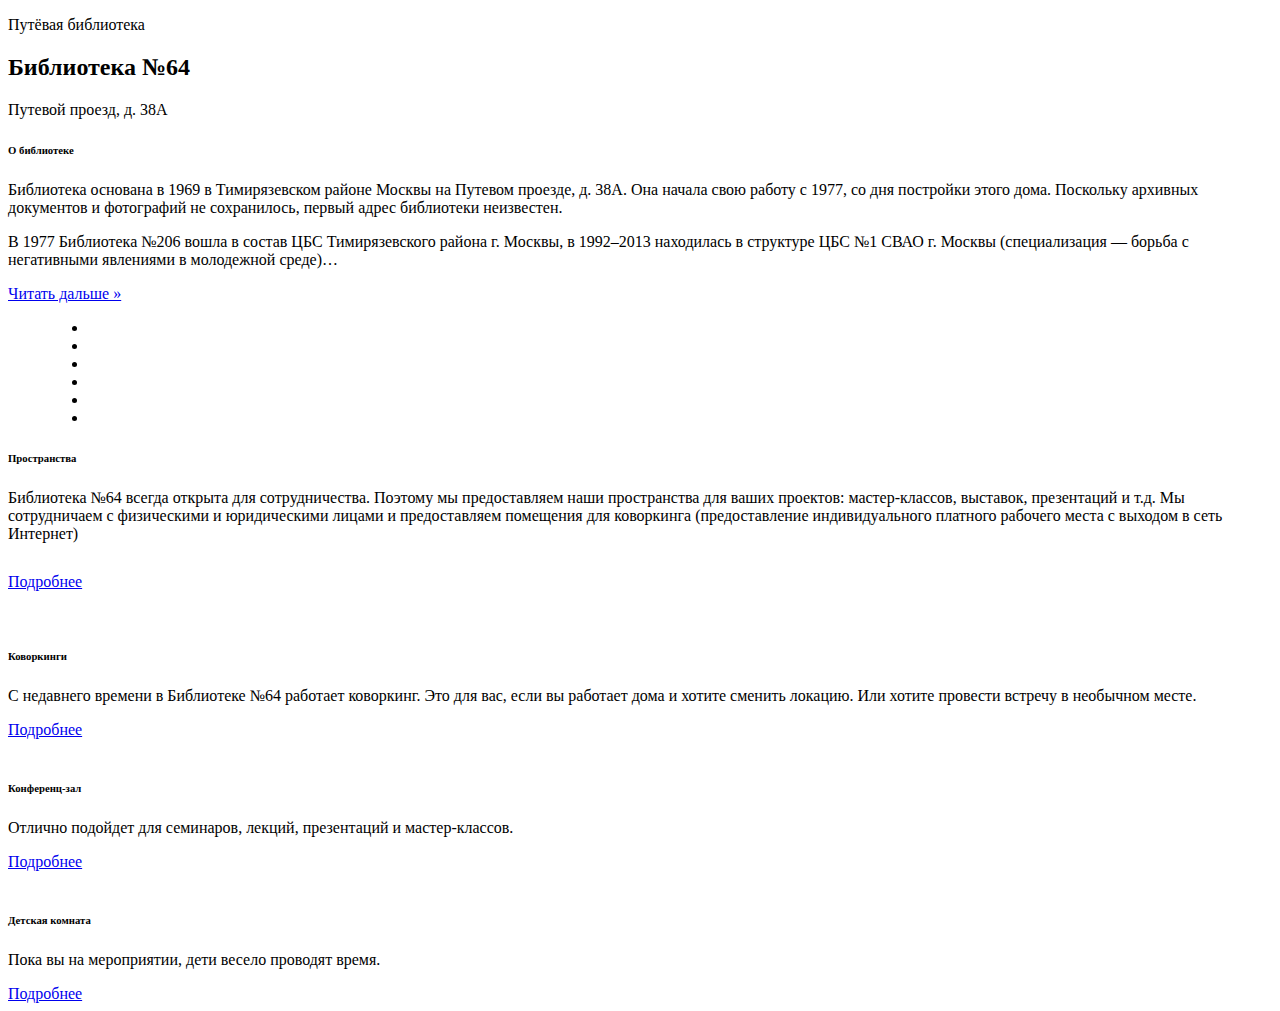
==== src/main/resources/templates/index.html @ f554a788 "Initial commit" ====
<!DOCTYPE html>
<html xmlns="http://www.w3.org/1999/xhtml"
      xmlns:th="http://www.thymeleaf.org">
<head th:replace="fragments/head"></head>
<body id="top">
<!-- ################################################################################################ -->
<!-- ################################################################################################ -->
<!-- ################################################################################################ -->
<div class="wrapper row1">
  <header th:replace="fragments/header"></header>
</div>
<!-- ################################################################################################ -->
<!-- ################################################################################################ -->
<!-- ################################################################################################ -->
<div class="wrapper row2">
  <nav th:replace="fragments/nav"></nav>
</div>
<!-- ################################################################################################ -->
<!-- ################################################################################################ -->
<!-- ################################################################################################ -->
<div class="wrapper bgded overlay"
     style="background-image: url('/images/home/building.png');">
  <div id="pageintro" class="hoc clear"> 
    <!-- ################################################################################################ -->
    <article>
      <div>
        <p class="heading">Путёвая библиотека</p>
        <h2 class="heading">Библиотека №64</h2>
        <p>Путевой проезд, д. 38А</p>
      </div>
    </article>
    <!-- ################################################################################################ -->
  </div>
</div>
<!-- ################################################################################################ -->
<!-- ################################################################################################ -->
<!-- ################################################################################################ -->
<div class="wrapper row3">
  <main class="hoc container clear"> 
    <!-- main body -->
    <!-- ################################################################################################ -->
    <article class="group">
      <div class="group btmspace-80">
        <div class="one_quarter first">
          <h6 class="heading">О библиотеке</h6>
        </div>
        <div class="three_quarter">
          <p>Библиотека основана в 1969 в Тимирязевском районе Москвы на
            Путевом проезде, д. 38А. Она начала свою работу с 1977, со дня
            постройки этого дома. Поскольку архивных документов и фотографий
            не сохранилось, первый адрес библиотеки неизвестен.</p>
          <p class="btmspace-30">В 1977 Библиотека №206 вошла в состав ЦБС
            Тимирязевского района г. Москвы, в 1992–2013 находилась в
            структуре ЦБС №1 СВАО г. Москвы (специализация — борьба с
            негативными явлениями в молодежной среде)&hellip;</p>
          <footer><a class="btn" href="#">Читать дальше &raquo;</a></footer>
        </div>
      </div>
      <figure>
        <ul class="nospace group overview">
          <li class="one_half"><a href="#"><img src="images/home/interior1.png" alt=""></a></li>
          <li class="one_half"><a href="#"><img src="images/home/interior2.png" alt=""></a></li>
          <li class="one_half"><a href="#"><img src="images/home/interior3.png" alt=""></a></li>
          <li class="one_half"><a href="#"><img src="images/home/interior4.png" alt=""></a></li>
          <li class="one_half"><a href="#"><img src="images/home/interior5.png" alt=""></a></li>
          <li class="one_half"><a href="#"><img src="images/home/interior6.png" alt=""></a></li>
        </ul>
      </figure>
    </article>
    <!-- ################################################################################################ -->
    <!-- / main body -->
    <div class="clear"></div>
  </main>
</div>
<!-- ################################################################################################ -->
<!-- ################################################################################################ -->
<!-- ################################################################################################ -->
<div class="wrapper bgded overlay" style="background-image:th:href='@{'/images/home/building.png'}';">
  <article class="hoc container clear center"> 
    <!-- ################################################################################################ -->
    <div class="sectiontitle" style="margin-bottom:30px;">
      <h6 class="heading">Пространства</h6>
      <p>Библиотека №64 всегда открыта для сотрудничества. Поэтому мы
        предоставляем наши пространства для ваших проектов: мастер-классов,
        выставок, презентаций и т.д. Мы сотрудничаем с физическими и
        юридическими лицами и предоставляем помещения для коворкинга
        (предоставление индивидуального платного рабочего места с выходом в
        сеть Интернет)</p>
    </div>
    <p><a class="btn medium" href="#">Подробнее</a></p>
    <!-- ################################################################################################ -->
  </article>
</div>
<!-- ################################################################################################ -->
<!-- ################################################################################################ -->
<!-- ################################################################################################ -->
<div class="wrapper row3">
  <section class="hoc container clear"> 
    <!-- ################################################################################################ -->
    <div class="group">
      <article class="one_third first"><a href="#"><img class="btmspace-30" src="images/home/spaces1.png" alt=""></a>
        <h6 class="nospace heading">Коворкинги</h6>
        <p>С недавнего времени в Библиотеке №64 работает коворкинг. Это для
          вас, если вы работает дома и хотите сменить локацию. Или хотите
          провести встречу в необычном месте.</p>
        <footer class="nospace"><a class="btn" href="#">Подробнее</a></footer>
      </article>
      <article class="one_third"><a href="#"><img class="btmspace-30" src="images/home/spaces2.png" alt=""></a>
        <h6 class="nospace heading">Конференц-зал</h6>
        <p>Отлично подойдет для семинаров, лекций, презентаций и мастер-классов.</p>
        <footer class="nospace"><a class="btn" href="#">Подробнее</a></footer>
      </article>
      <article class="one_third"><a href="#"><img class="btmspace-30" src="images/home/spaces3.png" alt=""></a>
        <h6 class="nospace heading">Детская комната</h6>
        <p>Пока вы на мероприятии, дети весело проводят время.</p>
        <footer class="nospace"><a class="btn" href="#">Подробнее</a></footer>
      </article>
    </div>
    <!-- ################################################################################################ -->
  </section>
</div>
<!-- ################################################################################################ -->
<!-- ################################################################################################ -->
<!-- ################################################################################################ -->
<div class="wrapper row4">
  <footer th:replace="fragments/footer"></footer>
</div>
<div th:replace="fragments/copyright"></div>
<!-- ################################################################################################ -->
<!-- ################################################################################################ -->
<!-- ################################################################################################ -->
<!-- ################################################################################################ -->
<a id="backtotop" href="#top"><i class="fa fa-chevron-up"></i></a>
<!-- JAVASCRIPTS -->
<script th:src="@{layout/scripts/jquery.min.js}"></script>
<script th:src="@{layout/scripts/jquery.backtotop.js}"></script>
<script th:src="@{layout/scripts/jquery.mobilemenu.js}"></script>
</body>
</html>
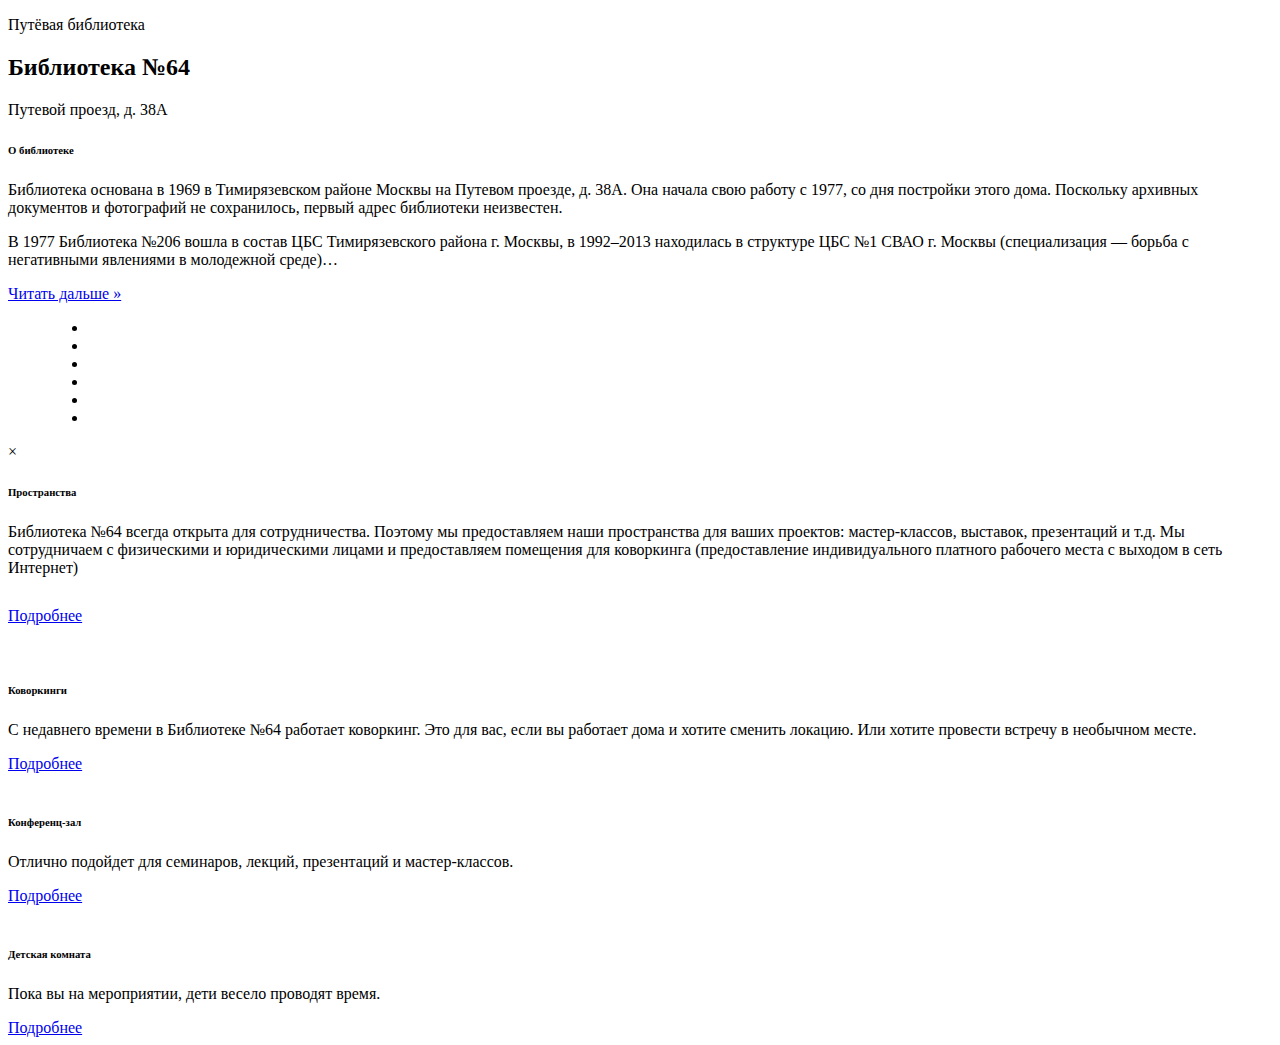
==== commit 24b108f8: "First milestone - added registration and login process" ====
--- a/src/main/resources/templates/index.html
+++ b/src/main/resources/templates/index.html
@@ -68,6 +68,15 @@
       </figure>
     </article>
     <!-- ################################################################################################ -->
+    <!-- ################################################################################################ -->
+    <!-- ################################################################################################ -->
+    <div id="image-viewer">
+      <span class="close">&times;</span>
+      <img class="modal-content" id="full-image">
+    </div>
+    <!-- ################################################################################################ -->
+    <!-- ################################################################################################ -->
+    <!-- ################################################################################################ -->
     <!-- / main body -->
     <div class="clear"></div>
   </main>
@@ -135,5 +144,6 @@
 <script th:src="@{layout/scripts/jquery.min.js}"></script>
 <script th:src="@{layout/scripts/jquery.backtotop.js}"></script>
 <script th:src="@{layout/scripts/jquery.mobilemenu.js}"></script>
+<script th:src="@{layout/scripts/library.js}"></script>
 </body>
 </html>